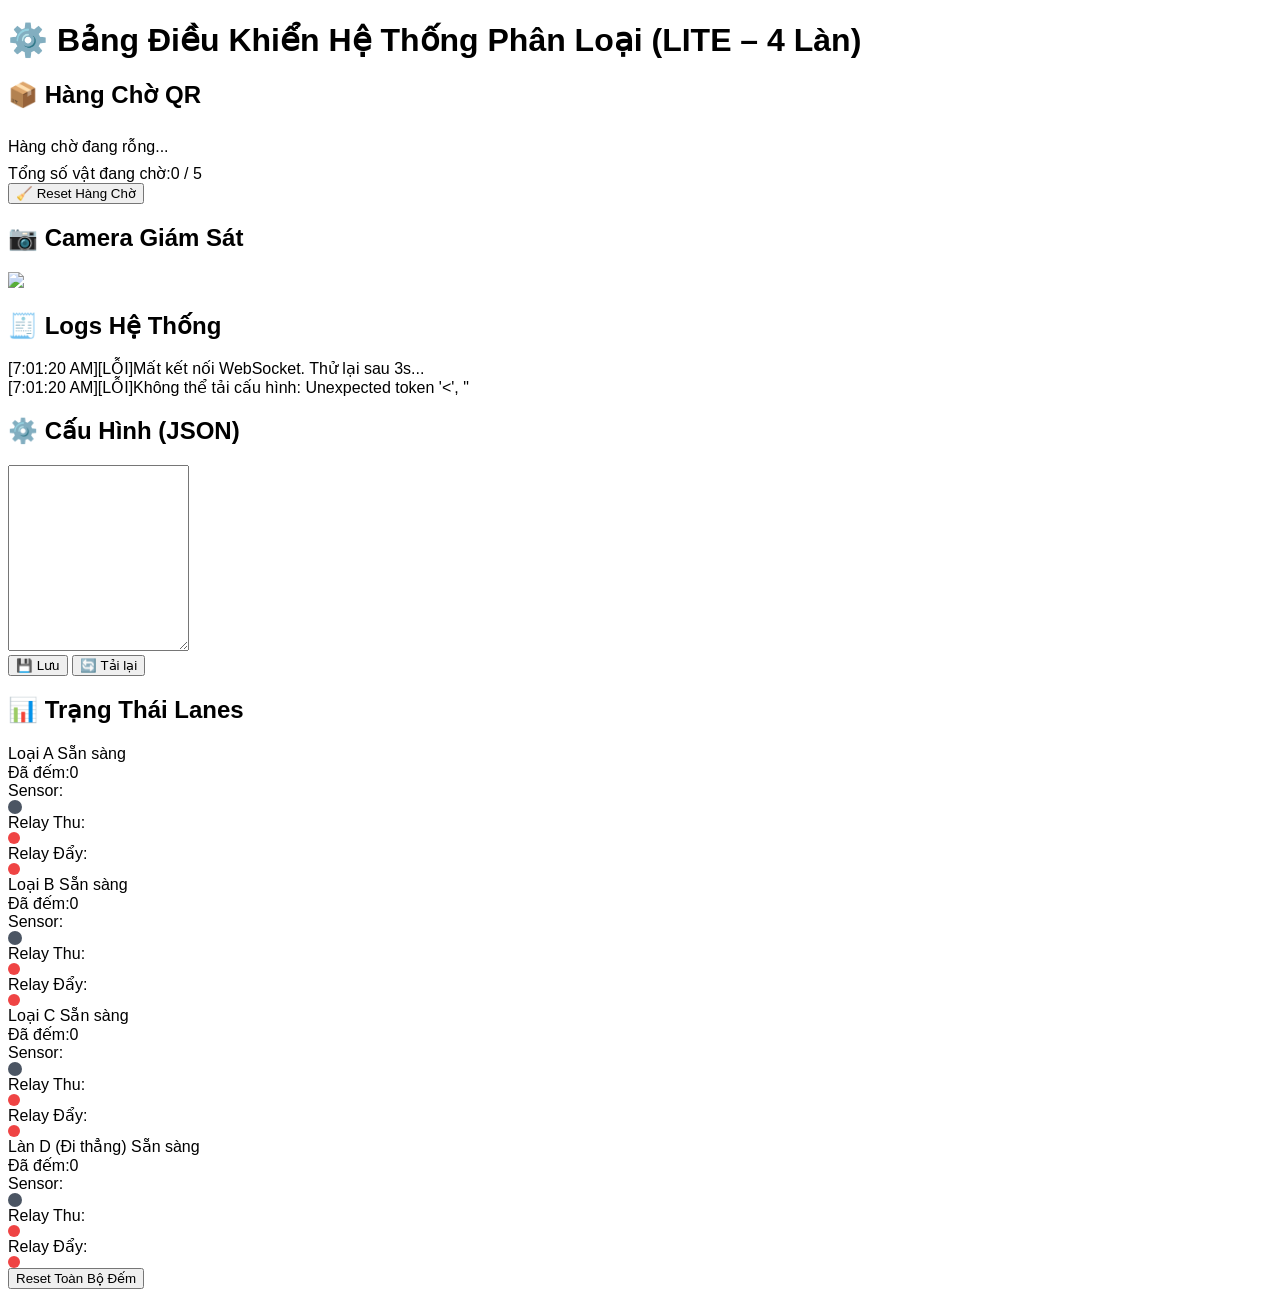
==== templates/index_lite.html @ bbc192a7 "New" ====
<!DOCTYPE html>
<html lang="vi" class="dark">
<head>
  <meta charset="UTF-8" />
  <title>Bảng Điều Khiển Hệ Thống Phân Loại (LITE – 4 Làn)</title>
  <meta name="viewport" content="width=device-width, initial-scale=1.0" />
  <script src="https://cdn.tailwindcss.com"></script>
  <style>
    body{font-family: Inter, sans-serif;}
    .sensor-light{width:14px;height:14px;border-radius:50%;transition:background-color .3s;}
    .sensor-active{background:#f59e0b}.sensor-inactive{background:#4b5563}
    .relay-light{width:12px;height:12px;border-radius:50%;transition:background-color .3s;}
    .relay-active{background:#22c55e}.relay-inactive{background:#ef4444}
    #qr-overlay{position:absolute;top:1rem;right:1rem;padding:.5rem 1rem;border-radius:.5rem;font-size:1.25rem;font-weight:bold;color:white;opacity:0;transition:opacity .5s;z-index:10;text-shadow:1px 1px 2px rgba(0,0,0,.5)}
    .queue-timeline{display:flex;gap:.5rem;overflow-x:auto;padding:.5rem 0;scroll-behavior:smooth;scrollbar-width:none;-ms-overflow-style:none}
    .queue-timeline::-webkit-scrollbar{display:none}
    .queue-item{min-width:80px;text-align:center;font-weight:bold;color:white;border-radius:8px;padding:.25rem .5rem;transition:transform .4s,opacity .4s,min-width .4s;white-space:nowrap}
    .queue-item.enter{transform:translateY(-10px);opacity:0;min-width:0;padding-left:0;padding-right:0}
    .queue-item.show{transform:translateY(0);opacity:1;min-width:80px}
    .queue-item.exit{transform:translateY(10px);opacity:0;min-width:0;padding-left:0;padding-right:0}
    .queue-count-bar{transition:width .5s,background-color .5s}
  </style>
</head>
<body class="bg-gray-900 text-gray-200 p-4">
  <h1 class="text-2xl font-bold text-center mb-4 text-white mt-2">
    ⚙️ Bảng Điều Khiển Hệ Thống Phân Loại (LITE – 4 Làn)
  </h1>

  <div class="grid grid-cols-1 lg:grid-cols-3 gap-4">
    <!-- Trái -->
    <div class="lg:col-span-2 flex flex-col space-y-4">
      <!-- Hàng chờ -->
      <div class="bg-gray-800 p-3 rounded-lg shadow-lg">
        <h2 class="text-lg font-semibold mb-2 text-white">📦 Hàng Chờ QR</h2>
        <div class="bg-gray-900 rounded-md p-2 min-h-[4rem]">
          <div id="queue-timeline" class="queue-timeline">
            <span id="qr-queue-empty" class="text-gray-500 text-sm">Hàng chờ đang rỗng...</span>
          </div>
        </div>
        <div class="mt-3">
          <div class="flex justify-between text-xs text-gray-400">
            <span>Tổng số vật đang chờ:</span><span id="queue-count-text">0 / 5</span>
          </div>
          <div class="w-full bg-gray-700 h-3 rounded-full mt-1">
            <div id="queue-count-bar" class="h-3 bg-green-500 rounded-full queue-count-bar" style="width:0%"></div>
          </div>
        </div>
        <button onclick="resetQueue()" class="mt-3 w-full bg-red-700 hover:bg-red-600 text-white py-1.5 px-2 rounded text-sm font-medium">
          🧹 Reset Hàng Chờ
        </button>
      </div>

      <!-- Camera -->
      <div class="bg-gray-800 p-3 rounded-lg shadow-lg relative">
        <h2 class="text-lg font-semibold mb-2 text-white">📷 Camera Giám Sát</h2>
        <div class="bg-black rounded-md overflow-hidden aspect-video relative">
          <img id="video_feed" src="/video_feed" class="w-full h-full object-cover" />
          <div id="qr-overlay"></div>
        </div>
      </div>

      <!-- Log -->
      <div class="bg-gray-800 p-3 rounded-lg shadow-lg">
        <h2 class="text-lg font-semibold mb-2 text-white">🧾 Logs Hệ Thống</h2>
        <div id="log-container" class="h-64 bg-gray-900 rounded-md p-2 overflow-y-auto text-xs font-mono space-y-1"></div>
      </div>

      <!-- Editor Config JSON -->
      <div class="bg-gray-800 p-4 rounded-lg shadow-lg">
        <h2 class="text-xl font-semibold text-white mb-3">⚙️ Cấu Hình (JSON)</h2>
        <textarea id="config-json-editor" class="w-full bg-gray-900 text-green-400 text-xs p-3 rounded-md border border-gray-700 font-mono resize-y" rows="12"></textarea>
        <div class="flex space-x-3 mt-3">
          <button onclick="saveConfig()" class="flex-1 bg-red-600 hover:bg-red-700 text-white font-bold py-2 px-4 rounded-lg">💾 Lưu</button>
          <button onclick="loadConfig()" class="flex-1 bg-gray-600 hover:bg-gray-500 text-white font-bold py-2 px-4 rounded-lg">🔄 Tải lại</button>
        </div>
      </div>
    </div>

    <!-- Phải -->
    <div class="lg:col-span-1 space-y-3">
      <div class="bg-gray-800 p-3 rounded-lg shadow-lg">
        <h2 class="text-lg font-semibold mb-3 text-white">📊 Trạng Thái Lanes</h2>

        <div id="lanes" class="space-y-3">
          <!-- Lane 0 -->
          <div class="border border-gray-700 p-3 rounded-md">
            <div class="flex justify-between items-center mb-1">
              <span id="lane-0-name" class="font-bold">Loại A</span>
              <span id="status-text-0" class="text-xs px-2 py-1 rounded-full bg-gray-700">Sẵn sàng</span>
            </div>
            <div class="flex justify-between text-sm mb-1"><span>Đã đếm:</span><span id="lane-0-count" class="font-bold text-lg">0</span></div>
            <div class="flex justify-between text-xs"><span>Sensor:</span><div id="lane-0-sensor" class="sensor-light sensor-inactive"></div></div>
            <div class="flex justify-between text-xs mt-1"><span>Relay Thu:</span><div id="lane-0-grab" class="relay-light relay-inactive"></div></div>
            <div class="flex justify-between text-xs mt-1"><span>Relay Đẩy:</span><div id="lane-0-push" class="relay-light relay-inactive"></div></div>
          </div>

          <!-- Lane 1 -->
          <div class="border border-gray-700 p-3 rounded-md">
            <div class="flex justify-between items-center mb-1">
              <span id="lane-1-name" class="font-bold">Loại B</span>
              <span id="status-text-1" class="text-xs px-2 py-1 rounded-full bg-gray-700">Sẵn sàng</span>
            </div>
            <div class="flex justify-between text-sm mb-1"><span>Đã đếm:</span><span id="lane-1-count" class="font-bold text-lg">0</span></div>
            <div class="flex justify-between text-xs"><span>Sensor:</span><div id="lane-1-sensor" class="sensor-light sensor-inactive"></div></div>
            <div class="flex justify-between text-xs mt-1"><span>Relay Thu:</span><div id="lane-1-grab" class="relay-light relay-inactive"></div></div>
            <div class="flex justify-between text-xs mt-1"><span>Relay Đẩy:</span><div id="lane-1-push" class="relay-light relay-inactive"></div></div>
          </div>

          <!-- Lane 2 -->
          <div class="border border-gray-700 p-3 rounded-md">
            <div class="flex justify-between items-center mb-1">
              <span id="lane-2-name" class="font-bold">Loại C</span>
              <span id="status-text-2" class="text-xs px-2 py-1 rounded-full bg-gray-700">Sẵn sàng</span>
            </div>
            <div class="flex justify-between text-sm mb-1"><span>Đã đếm:</span><span id="lane-2-count" class="font-bold text-lg">0</span></div>
            <div class="flex justify-between text-xs"><span>Sensor:</span><div id="lane-2-sensor" class="sensor-light sensor-inactive"></div></div>
            <div class="flex justify-between text-xs mt-1"><span>Relay Thu:</span><div id="lane-2-grab" class="relay-light relay-inactive"></div></div>
            <div class="flex justify-between text-xs mt-1"><span>Relay Đẩy:</span><div id="lane-2-push" class="relay-light relay-inactive"></div></div>
          </div>

          <!-- Lane 3 (D đi thẳng) -->
          <div class="border border-gray-700 p-3 rounded-md">
            <div class="flex justify-between items-center mb-1">
              <span id="lane-3-name" class="font-bold">Làn D (Đi thẳng)</span>
              <span id="status-text-3" class="text-xs px-2 py-1 rounded-full bg-gray-700">Sẵn sàng</span>
            </div>
            <div class="flex justify-between text-sm mb-1"><span>Đã đếm:</span><span id="lane-3-count" class="font-bold text-lg">0</span></div>
            <div class="flex justify-between text-xs"><span>Sensor:</span><div id="lane-3-sensor" class="sensor-light sensor-inactive"></div></div>
            <div class="flex justify-between text-xs mt-1"><span>Relay Thu:</span><div id="lane-3-grab" class="relay-light relay-inactive"></div></div>
            <div class="flex justify-between text-xs mt-1"><span>Relay Đẩy:</span><div id="lane-3-push" class="relay-light relay-inactive"></div></div>
          </div>
        </div>

        <button onclick="resetCount('all')" class="mt-3 w-full bg-red-600 hover:bg-red-700 text-white py-1.5 px-2 rounded text-sm font-medium">
          Reset Toàn Bộ Đếm
        </button>
      </div>
    </div>
  </div>

  <script>
    let ws, qrTimer;
    const MAX_QUEUE = 5;
    const laneNamesMap = {};
    window._prevQueue = [];

    document.addEventListener("DOMContentLoaded", () => {
      document.getElementById("video_feed").src = "/video_feed";
      connectWS();
      loadConfig();
    });

    function connectWS(){
      const url = `${location.protocol === "https:" ? "wss:" : "ws:"}//${location.host}/ws`;
      ws = new WebSocket(url);
      ws.onmessage = e => {
        const d = JSON.parse(e.data);
        if (d.type === "state_update") updateState(d.state);
        else if (d.type === "log") addLog(d.log_type, d.message, d.timestamp, d.data);
      };
      ws.onclose = () => {
        addLog("error","Mất kết nối WebSocket. Thử lại sau 3s...");
        setTimeout(connectWS, 3000);
      };
    }

    function addLog(type, msg, time, data){
      const log = document.getElementById("log-container");
      const t = time || new Date().toLocaleTimeString();
      let color = "text-gray-400", prefix = "[INFO]";
      if(type==="success"){color="text-green-400";prefix="[OK]"}
      else if(type==="error"){color="text-red-400";prefix="[LỖI]"}
      else if(type==="warn"){color="text-yellow-400";prefix="[WARN]"}
      else if(type==="sort"){color="text-cyan-400";prefix="[SORT]"; if(data?.name) showQrOverlay(data.name,'bg-cyan-600')}
      else if(type==="qr"){color="text-blue-400";prefix="[QR]"; showQrOverlay(msg.replace('Phát hiện ','') || 'QR','bg-blue-600')}
      const row = document.createElement("div");
      row.className = `flex ${color}`;
      row.innerHTML = `<span class='w-20'>[${t}]</span><span class='w-16'>${prefix}</span><span class='flex-1'>${msg}</span>`;
      log.appendChild(row); log.scrollTop = log.scrollHeight;
      if (data?.queue) updateQueueUI(data.queue);
    }

    function updateQueueUI(q){
      const box = document.getElementById("queue-timeline");
      const empty = document.getElementById("qr-queue-empty");
      const oldItems = Array.from(box.querySelectorAll('.queue-item'));
      const newQueue = q.slice();
      window._prevQueue = newQueue;

      const count = q.length;
      const percent = Math.min((count/MAX_QUEUE)*100, 100);
      const bar = document.getElementById("queue-count-bar");
      const text = document.getElementById("queue-count-text");
      bar.style.width = `${percent}%`;
      bar.className = `h-3 rounded-full queue-count-bar ${percent>80?'bg-red-600':percent>50?'bg-yellow-500':'bg-green-500'}`;
      text.textContent = `${count} / ${MAX_QUEUE}`;

      if(q.length===0){
        box.innerHTML=""; box.appendChild(empty); empty.classList.remove("hidden"); box.scrollLeft=0; return;
      } else empty.classList.add("hidden");

      const colors = ['bg-blue-600','bg-green-600','bg-yellow-500','bg-purple-600','bg-pink-600'];
      const fragment = document.createDocumentFragment();

      oldItems.forEach(it=>{
        const idx = parseInt(it.dataset.index);
        if(newQueue.indexOf(idx)===-1){
          it.classList.replace('show','exit');
          setTimeout(()=>it.remove(),400);
        }
      });

      newQueue.forEach((idx,i)=>{
        let el = box.querySelector(`[data-index="${idx}"]`);
        const laneName = laneNamesMap[idx] || `Làn ${idx+1}`;
        const colorClass = colors[idx%colors.length];
        const isHead = (i===0);
        if(!el){
          el = document.createElement("span");
          el.className = `queue-item ${colorClass} enter`;
          el.dataset.index = idx;
          el.textContent = laneName;
          fragment.appendChild(el);
          setTimeout(()=>el.classList.replace('enter','show'),10);
        }else{
          el.classList.replace('exit','show');
        }
        el.classList.toggle('ring-2', isHead);
        el.classList.toggle('ring-white', isHead);
        el.classList.toggle('shadow-lg', isHead);
        el.innerHTML = isHead ? `→ ${laneName}` : laneName;
        el.style.minWidth = isHead ? '100px' : '80px';
        if(el.parentNode===box) box.removeChild(el);
      });

      newQueue.forEach((idx,i)=>{
        const el = box.querySelector(`[data-index="${idx}"]`) || fragment.querySelector(`[data-index="${idx}"]`);
        if(el){
          const next = box.children[i];
          box.insertBefore(el, next);
        }
      });
      box.appendChild(fragment);
      box.scrollLeft = box.scrollWidth;
    }

    function updateState(s){
      s.lanes.forEach((l,i)=>{
        const nameEl = document.getElementById(`lane-${i}-name`);
        const cntEl  = document.getElementById(`lane-${i}-count`);
        const sensEl = document.getElementById(`lane-${i}-sensor`);
        const grabEl = document.getElementById(`lane-${i}-grab`);
        const pushEl = document.getElementById(`lane-${i}-push`);
        const stEl   = document.getElementById(`status-text-${i}`);
        if(!nameEl) return;
        laneNamesMap[i] = l.name;
        nameEl.textContent = l.name;
        cntEl.textContent = l.count;
        sensEl.classList.toggle("sensor-active", l.sensor_reading===0);
        sensEl.classList.toggle("sensor-inactive", l.sensor_reading!==0);
        grabEl.classList.toggle("relay-active", l.relay_grab===1);
        pushEl.classList.toggle("relay-active", l.relay_push===1);
        stEl.textContent = l.status;
        const waiting = /Đang chờ|Đang phân loại/.test(l.status);
        stEl.classList.toggle("bg-blue-500", waiting);
        stEl.classList.toggle("bg-gray-700", !waiting);
      });
    }

    async function fetchAPI(url, opts={}){
      const r = await fetch(url, opts);
      if(!r.ok){
        let e="HTTP "+r.status;
        try{ const j=await r.json(); e=j.error||e }catch{}
        throw new Error(e);
      }
      return r;
    }

    async function loadConfig(){
      try{
        const r = await fetchAPI("/config");
        const j = await r.json();
        document.getElementById("config-json-editor").value = JSON.stringify(j,null,2);
        addLog("success","Đã tải cấu hình.");
      }catch(e){
        addLog("error","Không thể tải cấu hình: "+e.message);
        document.getElementById("config-json-editor").value = "";
      }
    }

    async function saveConfig(){
      let obj;
      try{
        obj = JSON.parse(document.getElementById("config-json-editor").value||"{}");
      }catch(e){
        return addLog("error","JSON không hợp lệ.");
      }
      try{
        const r = await fetchAPI("/update_config",{
          method:"POST", headers:{"Content-Type":"application/json"},
          body: JSON.stringify(obj)
        });
        const j = await r.json();
        addLog("success", j.message || "Đã lưu cấu hình.");
      }catch(e){
        addLog("error","Lưu cấu hình lỗi: "+e.message);
      }
    }

    async function resetQueue(){
      try{
        const r = await fetchAPI("/api/queue/reset",{method:"POST"});
        const j = await r.json();
        addLog("warn", j.message || "Đã reset hàng chờ.");
      }catch(e){
        addLog("error","Reset hàng chờ lỗi: "+e.message);
      }
    }

    function resetCount(laneIndex){
      if(!ws || ws.readyState!==WebSocket.OPEN) return addLog("error","Mất kết nối server.");
      ws.send(JSON.stringify({action:"reset_count", lane_index: laneIndex}));
      addLog("info","Đã gửi lệnh reset đếm.");
    }

    function showQrOverlay(text,bg){
      const ov = document.getElementById("qr-overlay");
      if(qrTimer) clearTimeout(qrTimer);
      ov.textContent = text || 'QR';
      ov.className = ''; ov.classList.add('absolute','top-4','right-4','p-2','px-4','rounded-lg','text-xl','font-bold','text-white','opacity-0','transition-opacity','duration-500','shadow-lg', bg);
      setTimeout(()=>ov.style.opacity='1', 10);
      qrTimer = setTimeout(()=> ov.style.opacity='0', 2200);
    }
  </script>
</body>
</html>
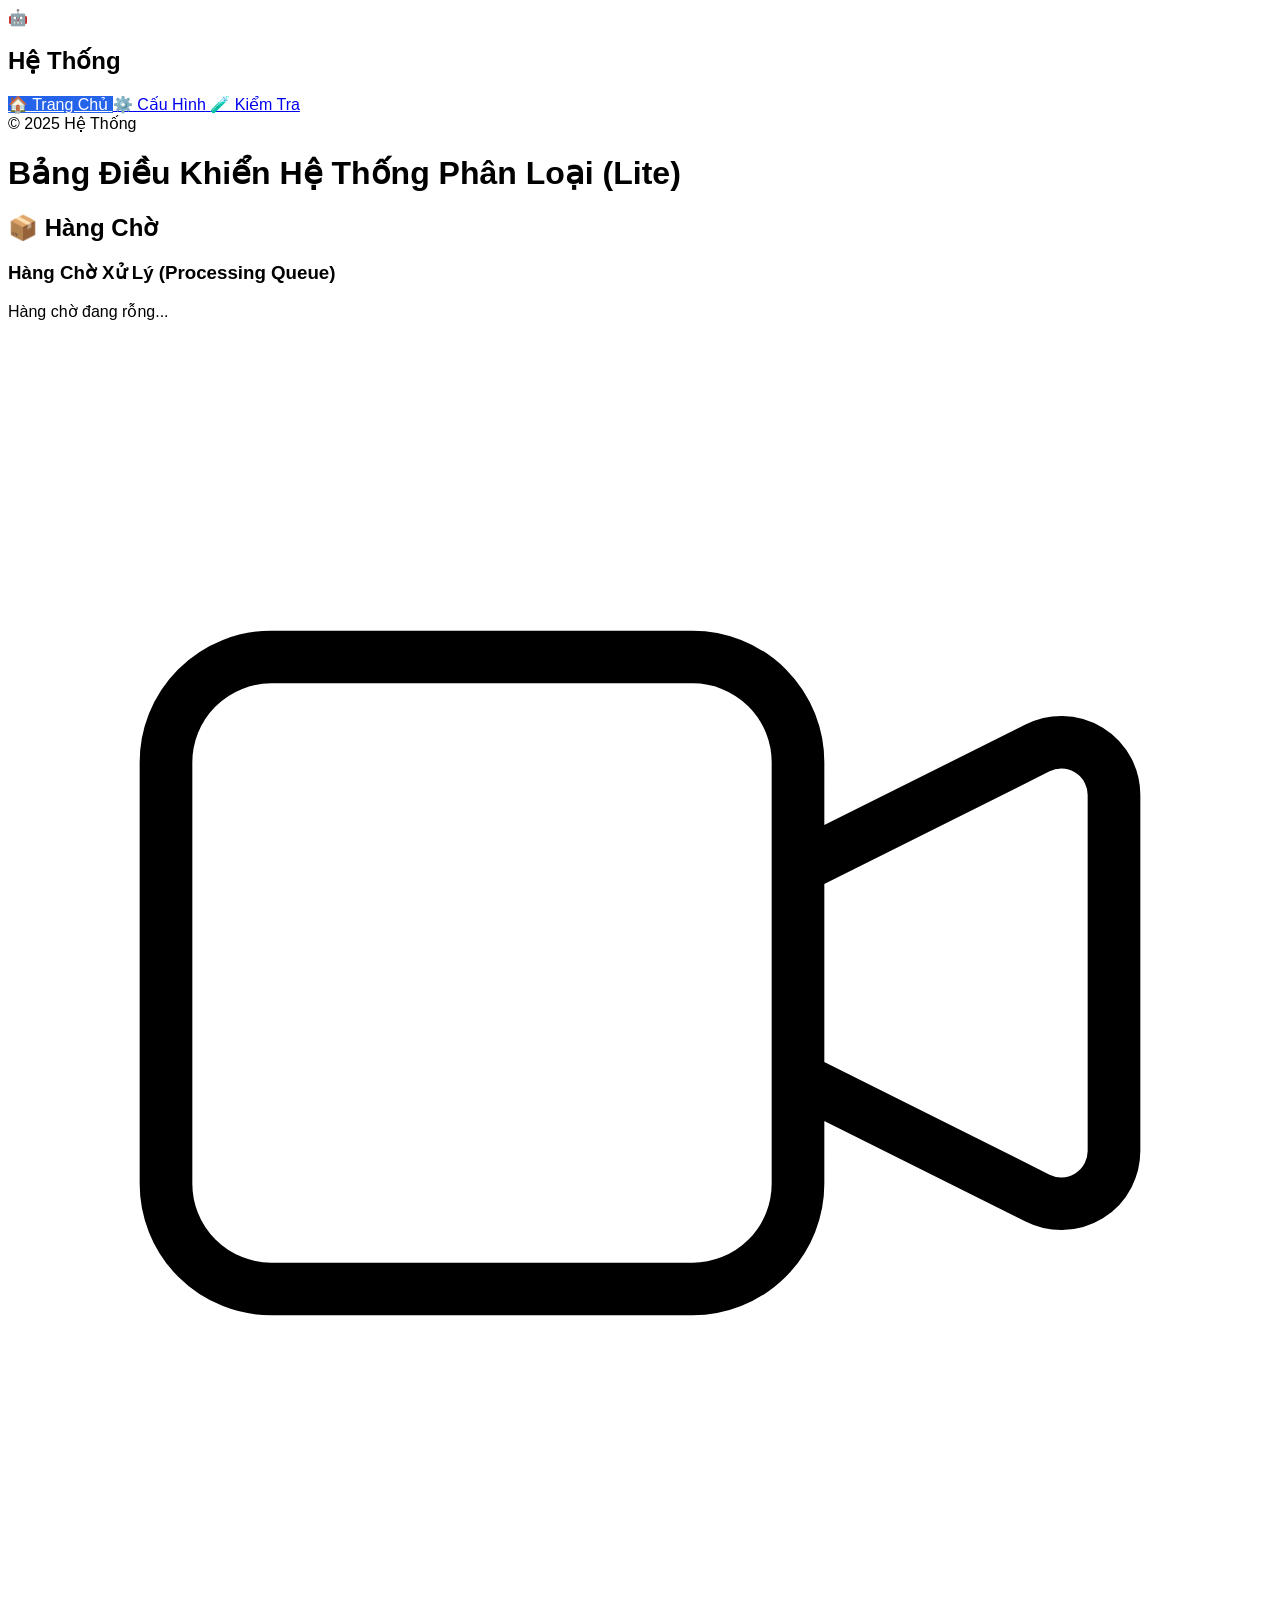
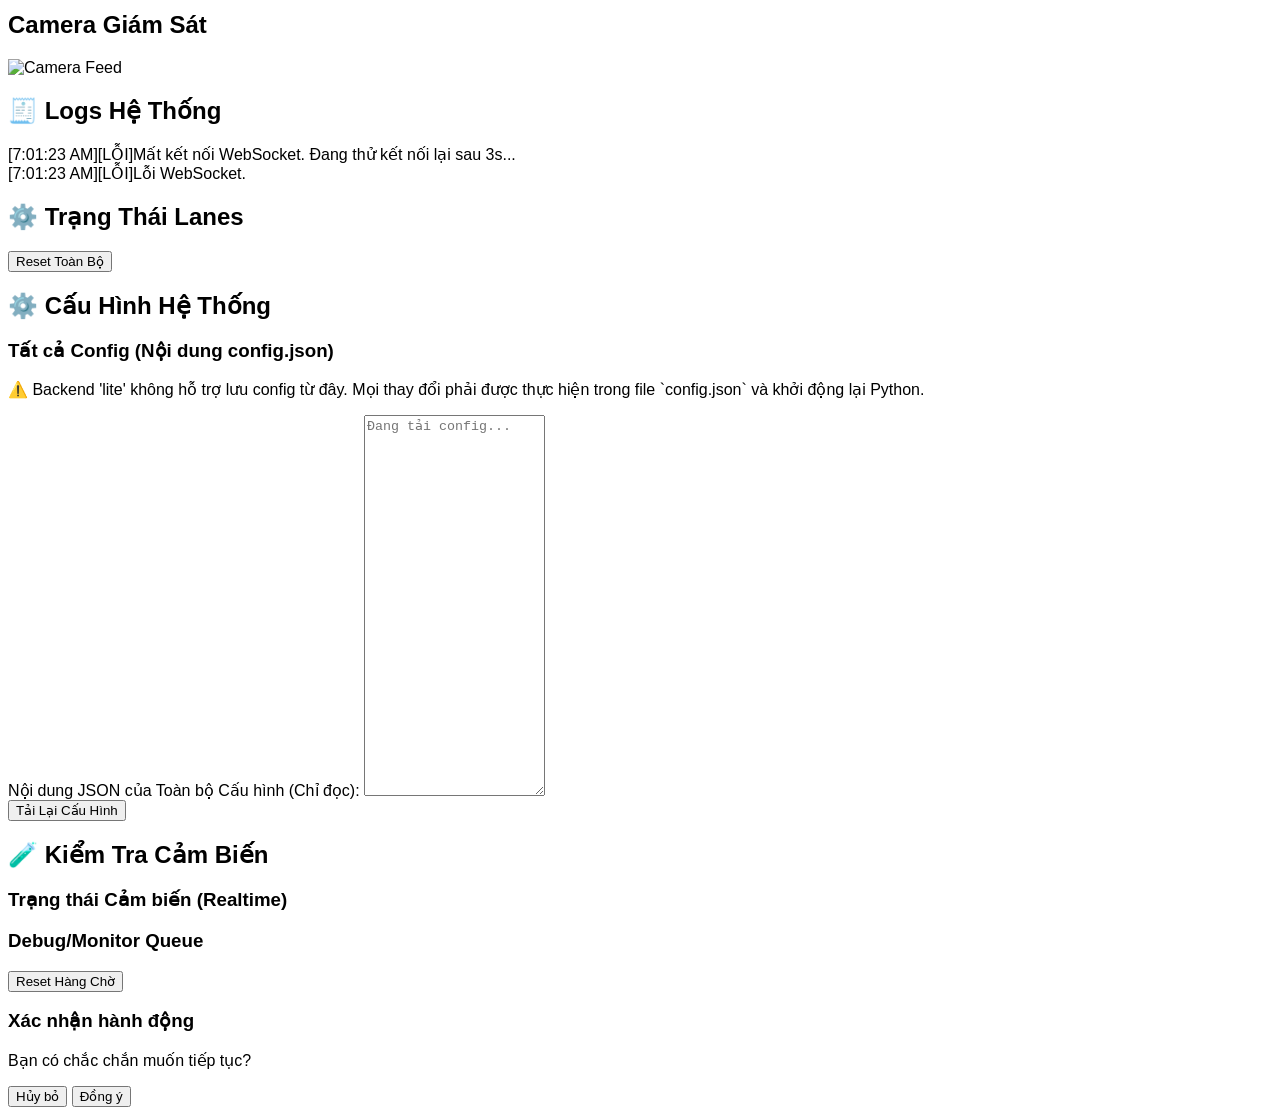
==== commit 263c6afa: "New" ====
--- a/templates/index_lite.html
+++ b/templates/index_lite.html
@@ -1,337 +1,808 @@
 <!DOCTYPE html>
 <html lang="vi" class="dark">
+
 <head>
   <meta charset="UTF-8" />
-  <title>Bảng Điều Khiển Hệ Thống Phân Loại (LITE – 4 Làn)</title>
   <meta name="viewport" content="width=device-width, initial-scale=1.0" />
+  <title>Hệ Thống Phân Loại (Lite)</title>
   <script src="https://cdn.tailwindcss.com"></script>
+  <script src="https://cdn.jsdelivr.net/npm/chart.js"></script>
   <style>
-    body{font-family: Inter, sans-serif;}
-    .sensor-light{width:14px;height:14px;border-radius:50%;transition:background-color .3s;}
-    .sensor-active{background:#f59e0b}.sensor-inactive{background:#4b5563}
-    .relay-light{width:12px;height:12px;border-radius:50%;transition:background-color .3s;}
-    .relay-active{background:#22c55e}.relay-inactive{background:#ef4444}
-    #qr-overlay{position:absolute;top:1rem;right:1rem;padding:.5rem 1rem;border-radius:.5rem;font-size:1.25rem;font-weight:bold;color:white;opacity:0;transition:opacity .5s;z-index:10;text-shadow:1px 1px 2px rgba(0,0,0,.5)}
-    .queue-timeline{display:flex;gap:.5rem;overflow-x:auto;padding:.5rem 0;scroll-behavior:smooth;scrollbar-width:none;-ms-overflow-style:none}
-    .queue-timeline::-webkit-scrollbar{display:none}
-    .queue-item{min-width:80px;text-align:center;font-weight:bold;color:white;border-radius:8px;padding:.25rem .5rem;transition:transform .4s,opacity .4s,min-width .4s;white-space:nowrap}
-    .queue-item.enter{transform:translateY(-10px);opacity:0;min-width:0;padding-left:0;padding-right:0}
-    .queue-item.show{transform:translateY(0);opacity:1;min-width:80px}
-    .queue-item.exit{transform:translateY(10px);opacity:0;min-width:0;padding-left:0;padding-right:0}
-    .queue-count-bar{transition:width .5s,background-color .5s}
+    body {
+      font-family: Inter, sans-serif;
+    }
+
+    .sensor-light {
+      width: 16px;
+      height: 16px;
+      border-radius: 50%;
+      transition: background-color 0.3s;
+    }
+
+    .sensor-active {
+      background-color: #f59e0b;
+    }
+
+    .sensor-inactive {
+      background-color: #4b5563;
+    }
+
+    .relay-light {
+      width: 12px;
+      height: 12px;
+      border-radius: 50%;
+      transition: background-color 0.3s;
+    }
+
+    .relay-active {
+      background-color: #22c55e;
+    }
+
+    .relay-inactive {
+      background-color: #ef4444;
+    }
+
+    .relay-disabled {
+      background-color: #374151;
+    }
+
+    .nav-button.active {
+      background-color: #2563eb;
+      color: #fff;
+    }
+
+    #qr-overlay {
+      position: absolute;
+      top: 1rem;
+      right: 1rem;
+      padding: 0.5rem 1rem;
+      border-radius: 0.5rem;
+      font-size: 1.25rem;
+      font-weight: bold;
+      color: white;
+      opacity: 0;
+      transition: opacity 0.5s ease-in-out;
+      z-index: 10;
+      text-shadow: 1px 1px 2px rgba(0, 0, 0, 0.5);
+    }
+
+    @keyframes pulse {
+
+      0%,
+      100% {
+        opacity: 1;
+      }
+
+      50% {
+        opacity: 0.6;
+      }
+    }
+
+    .status-pulse {
+      animation: pulse 1.5s cubic-bezier(0.4, 0, 0.6, 1) infinite;
+    }
+
+    #sidebar.expanded {
+      box-shadow: 4px 0 8px rgba(0, 0, 0, 0.5);
+    }
+
+    #sidebar-toggle {
+      transition: background 0.2s ease, transform 0.3s ease;
+    }
+
+    #sidebar-toggle:hover {
+      transform: scale(1.05) translateY(-50%);
+    }
+
+    #confirm-modal {
+      transition: opacity 0.2s ease-in-out;
+    }
+
+    #confirm-modal-content {
+      transition: transform 0.2s ease-in-out;
+    }
+
+    .sidebar {
+      position: fixed;
+      top: 0;
+      left: 0;
+      bottom: 0;
+      width: 72px;
+      background-color: #1e293b;
+      color: #fff;
+      transition: all 0.3s ease;
+      overflow: hidden;
+      cursor: pointer;
+      box-shadow: 2px 0 8px rgba(0, 0, 0, 0.2);
+      z-index: 1000;
+      transition: width 0.3s ease, box-shadow 0.3s ease;
+      cursor: pointer;
+    }
+
+    .sidebar.expanded {
+      width: 230px;
+      box-shadow: 4px 0 8px rgba(0, 0, 0, 0.5);
+    }
+
+    .sidebar .logo {
+      font-size: 18px;
+      font-weight: 600;
+      padding: 14px;
+      display: flex;
+      align-items: center;
+      justify-content: flex-start;
+      gap: 10px;
+      transition: all 0.3s ease;
+    }
+
+    .logo-text {
+      opacity: 0;
+      transition: opacity 0.3s ease;
+    }
+
+    .sidebar.expanded .logo-text {
+      opacity: 1;
+    }
+
+    .menu {
+      list-style: none;
+      padding: 0;
+      margin: 0;
+    }
+
+    .menu li a {
+      display: flex;
+      align-items: center;
+      padding: 10px 14px;
+      color: #cbd5e1;
+      text-decoration: none;
+      font-size: 15px;
+      transition: background 0.2s ease, color 0.2s ease;
+    }
+
+    .menu li a:hover {
+      background: #334155;
+      color: #fff;
+    }
+
+    .menu li a i {
+      width: 24px;
+      font-size: 17px;
+      text-align: center;
+    }
+
+    .menu li a span {
+      opacity: 0;
+      margin-left: 10px;
+      transition: opacity 0.3s ease;
+    }
+
+    .sidebar.expanded li a span {
+      opacity: 1;
+    }
   </style>
 </head>
-<body class="bg-gray-900 text-gray-200 p-4">
-  <h1 class="text-2xl font-bold text-center mb-4 text-white mt-2">
-    ⚙️ Bảng Điều Khiển Hệ Thống Phân Loại (LITE – 4 Làn)
-  </h1>
-
-  <div class="grid grid-cols-1 lg:grid-cols-3 gap-4">
-    <!-- Trái -->
-    <div class="lg:col-span-2 flex flex-col space-y-4">
-      <!-- Hàng chờ -->
-      <div class="bg-gray-800 p-3 rounded-lg shadow-lg">
-        <h2 class="text-lg font-semibold mb-2 text-white">📦 Hàng Chờ QR</h2>
-        <div class="bg-gray-900 rounded-md p-2 min-h-[4rem]">
-          <div id="queue-timeline" class="queue-timeline">
-            <span id="qr-queue-empty" class="text-gray-500 text-sm">Hàng chờ đang rỗng...</span>
+
+<body class="bg-gray-900 text-gray-200 flex h-screen overflow-hidden">
+
+  <aside id="sidebar"
+    class="fixed left-0 top-0 h-full bg-gray-800 transition-all duration-300 ease-in-out shadow-lg overflow-hidden w-[6px] flex flex-col items-center z-30">
+
+    <div id="sidebar-content"
+      class="opacity-0 w-0 transition-all duration-300 ease-in-out overflow-hidden h-full flex flex-col bg-gray-800">
+      <div class="p-4 flex items-center justify-between border-b border-gray-700" style="min-width: 14rem;">
+        <span class="text-2xl">🤖</span>
+        <h1 class="text-xl font-bold text-white">Hệ Thống</h1>
+        <div class="space-x-2">
+        </div>
+      </div>
+
+      <nav class="flex-1 p-4 space-y-2">
+        <a href="#" onclick="showPage('home')" id="nav-home"
+          class="nav-button flex items-center p-2 rounded-lg text-gray-300 hover:bg-gray-700 active">
+          <span class="ml-2">🏠 Trang Chủ</span>
+        </a>
+        <a href="#" onclick="showPage('config')" id="nav-config"
+          class="nav-button flex items-center p-2 rounded-lg text-gray-300 hover:bg-gray-700">
+          <span class="ml-2">⚙️ Cấu Hình</span>
+        </a>
+        <a href="#" onclick="showPage('test')" id="nav-test"
+          class="nav-button flex items-center p-2 rounded-lg text-gray-300 hover:bg-gray-700">
+          <span class="ml-2">🧪 Kiểm Tra</span>
+        </a>
+      </nav>
+
+      <div class="p-3 border-t border-gray-700 text-center text-xs text-gray-500">
+        &copy; 2025 Hệ Thống
+      </div>
+    </div>
+  </aside>
+
+  <main id="main-content"
+    class="flex-1 p-4 md:p-6 overflow-auto bg-gray-900 transition-all duration-300 ease-in-out ml-2">
+    <h1 class="text-2xl font-bold text-center mb-4 text-white">Bảng Điều Khiển Hệ Thống Phân Loại (Lite)</h1>
+
+    <div id="page-home" class="space-y-4">
+      <div class="grid grid-cols-1 lg:grid-cols-3 gap-4">
+        <div class="lg:col-span-2 flex flex-col space-y-4">
+          <div class="bg-gray-800 p-3 rounded-lg shadow-lg">
+            <h2 class="text-lg font-semibold mb-2 text-white">📦 Hàng Chờ</h2>
+
+            <div class="flex flex-col md:flex-row gap-3">
+              <div class="md:w-full bg-gray-900 rounded-md p-3 min-h-[4rem] space-y-2">
+                <h3 class="text-sm font-semibold text-gray-400">Hàng Chờ Xử Lý (Processing Queue)</h3>
+                <div id="qr-queue-container" class="flex flex-wrap gap-2 items-center min-h-[2rem]">
+                  <span id="qr-queue-empty" class="text-gray-500 text-sm">Hàng chờ đang
+                    rỗng...</span>
+                </div>
+              </div>
+            </div>
+          </div>
+
+          <div class="bg-gray-800 p-3 rounded-lg shadow-lg">
+            <h2 class="text-lg font-semibold mb-2 text-white flex items-center">
+              <svg xmlns="http://www.w3.org/2000/svg" class="h-5 w-5 mr-2" fill="none" viewBox="0 0 24 24"
+                stroke="currentColor">
+                <path stroke-linecap="round" stroke-linejoin="round"
+                  d="M15 10l4.553-2.276A1 1 0 0121 8.618v6.764a1 1 0 01-1.447.894L15 14M5 18h8a2 2 0 002-2V8a2 2 0 00-2-2H5a2 2 0 00-2 2v8a2 2 0 002 2z" />
+              </svg>
+              Camera Giám Sát
+            </h2>
+            <div class="bg-black rounded-md overflow-hidden aspect-video relative">
+              <img id="video_feed" src="" class="w-full h-full object-cover" alt="Camera Feed" />
+              <div id="qr-overlay" style="opacity: 0;"></div>
+            </div>
+          </div>
+          <div class="bg-gray-800 p-3 rounded-lg shadow-lg">
+            <h2 class="text-lg font-semibold mb-2 text-white">🧾 Logs Hệ Thống</h2>
+            <div id="log-container"
+              class="h-64 md:h-80 bg-gray-900 rounded-md p-2 overflow-y-auto text-xs font-mono space-y-1">
+            </div>
           </div>
         </div>
-        <div class="mt-3">
-          <div class="flex justify-between text-xs text-gray-400">
-            <span>Tổng số vật đang chờ:</span><span id="queue-count-text">0 / 5</span>
-          </div>
-          <div class="w-full bg-gray-700 h-3 rounded-full mt-1">
-            <div id="queue-count-bar" class="h-3 bg-green-500 rounded-full queue-count-bar" style="width:0%"></div>
+
+        <div class="lg:col-span-1 space-y-3">
+          <div class="bg-gray-800 p-3 rounded-lg shadow-lg">
+            <h2 class="text-lg font-semibold mb-3 text-white">⚙️ Trạng Thái Lanes</h2>
+
+            <div class="space-y-3" id="lane-status-container">
+            </div>
+
+            <button onclick="showConfirmModal('Bạn có chắc muốn reset đếm toàn bộ?', () => resetCount('all'))"
+              class="mt-3 w-full bg-red-600 hover:bg-red-700 text-white py-1.5 px-2 rounded text-sm font-medium">
+              Reset Toàn Bộ
+            </button>
           </div>
         </div>
-        <button onclick="resetQueue()" class="mt-3 w-full bg-red-700 hover:bg-red-600 text-white py-1.5 px-2 rounded text-sm font-medium">
-          🧹 Reset Hàng Chờ
-        </button>
       </div>
 
-      <!-- Camera -->
-      <div class="bg-gray-800 p-3 rounded-lg shadow-lg relative">
-        <h2 class="text-lg font-semibold mb-2 text-white">📷 Camera Giám Sát</h2>
-        <div class="bg-black rounded-md overflow-hidden aspect-video relative">
-          <img id="video_feed" src="/video_feed" class="w-full h-full object-cover" />
-          <div id="qr-overlay"></div>
+    </div>
+    <div id="page-config" class="hidden">
+      <div class="max-w-3xl mx-auto bg-gray-800 p-4 md:p-6 rounded-lg shadow-lg">
+        <h2 class="text-2xl font-semibold text-white mb-4">⚙️ Cấu Hình Hệ Thống</h2>
+
+        <div class="bg-gray-900 p-4 rounded-lg mb-4">
+          <h3 class="text-lg font-semibold text-gray-300 mb-3">Tất cả Config (Nội dung config.json)</h3>
+          <p class="text-sm text-yellow-500 mb-3">⚠️ Backend 'lite' không hỗ trợ lưu config từ đây. Mọi thay
+            đổi phải được thực hiện trong file `config.json` và khởi động lại Python.
+          </p>
+          <div>
+            <label for="config-full-json" class="block text-sm font-medium text-gray-400 mb-1">Nội dung JSON
+              của Toàn bộ Cấu hình (Chỉ đọc):</label>
+            <textarea id="config-full-json" rows="25"
+              class="w-full bg-gray-700 text-white rounded-md p-2 border border-gray-600 font-mono text-xs focus:ring-blue-500 focus:border-blue-500"
+              placeholder="Đang tải config..." readonly></textarea>
+          </div>
         </div>
-      </div>
-
-      <!-- Log -->
-      <div class="bg-gray-800 p-3 rounded-lg shadow-lg">
-        <h2 class="text-lg font-semibold mb-2 text-white">🧾 Logs Hệ Thống</h2>
-        <div id="log-container" class="h-64 bg-gray-900 rounded-md p-2 overflow-y-auto text-xs font-mono space-y-1"></div>
-      </div>
-
-      <!-- Editor Config JSON -->
-      <div class="bg-gray-800 p-4 rounded-lg shadow-lg">
-        <h2 class="text-xl font-semibold text-white mb-3">⚙️ Cấu Hình (JSON)</h2>
-        <textarea id="config-json-editor" class="w-full bg-gray-900 text-green-400 text-xs p-3 rounded-md border border-gray-700 font-mono resize-y" rows="12"></textarea>
-        <div class="flex space-x-3 mt-3">
-          <button onclick="saveConfig()" class="flex-1 bg-red-600 hover:bg-red-700 text-white font-bold py-2 px-4 rounded-lg">💾 Lưu</button>
-          <button onclick="loadConfig()" class="flex-1 bg-gray-600 hover:bg-gray-500 text-white font-bold py-2 px-4 rounded-lg">🔄 Tải lại</button>
+
+        <div class="flex space-x-3">
+          <button onclick="loadConfig()"
+            class="w-full bg-gray-600 hover:bg-gray-500 text-white font-bold py-2 px-4 rounded-lg shadow-md">Tải
+            Lại Cấu Hình</button>
         </div>
       </div>
     </div>
-
-    <!-- Phải -->
-    <div class="lg:col-span-1 space-y-3">
-      <div class="bg-gray-800 p-3 rounded-lg shadow-lg">
-        <h2 class="text-lg font-semibold mb-3 text-white">📊 Trạng Thái Lanes</h2>
-
-        <div id="lanes" class="space-y-3">
-          <!-- Lane 0 -->
-          <div class="border border-gray-700 p-3 rounded-md">
-            <div class="flex justify-between items-center mb-1">
-              <span id="lane-0-name" class="font-bold">Loại A</span>
-              <span id="status-text-0" class="text-xs px-2 py-1 rounded-full bg-gray-700">Sẵn sàng</span>
-            </div>
-            <div class="flex justify-between text-sm mb-1"><span>Đã đếm:</span><span id="lane-0-count" class="font-bold text-lg">0</span></div>
-            <div class="flex justify-between text-xs"><span>Sensor:</span><div id="lane-0-sensor" class="sensor-light sensor-inactive"></div></div>
-            <div class="flex justify-between text-xs mt-1"><span>Relay Thu:</span><div id="lane-0-grab" class="relay-light relay-inactive"></div></div>
-            <div class="flex justify-between text-xs mt-1"><span>Relay Đẩy:</span><div id="lane-0-push" class="relay-light relay-inactive"></div></div>
-          </div>
-
-          <!-- Lane 1 -->
-          <div class="border border-gray-700 p-3 rounded-md">
-            <div class="flex justify-between items-center mb-1">
-              <span id="lane-1-name" class="font-bold">Loại B</span>
-              <span id="status-text-1" class="text-xs px-2 py-1 rounded-full bg-gray-700">Sẵn sàng</span>
-            </div>
-            <div class="flex justify-between text-sm mb-1"><span>Đã đếm:</span><span id="lane-1-count" class="font-bold text-lg">0</span></div>
-            <div class="flex justify-between text-xs"><span>Sensor:</span><div id="lane-1-sensor" class="sensor-light sensor-inactive"></div></div>
-            <div class="flex justify-between text-xs mt-1"><span>Relay Thu:</span><div id="lane-1-grab" class="relay-light relay-inactive"></div></div>
-            <div class="flex justify-between text-xs mt-1"><span>Relay Đẩy:</span><div id="lane-1-push" class="relay-light relay-inactive"></div></div>
-          </div>
-
-          <!-- Lane 2 -->
-          <div class="border border-gray-700 p-3 rounded-md">
-            <div class="flex justify-between items-center mb-1">
-              <span id="lane-2-name" class="font-bold">Loại C</span>
-              <span id="status-text-2" class="text-xs px-2 py-1 rounded-full bg-gray-700">Sẵn sàng</span>
-            </div>
-            <div class="flex justify-between text-sm mb-1"><span>Đã đếm:</span><span id="lane-2-count" class="font-bold text-lg">0</span></div>
-            <div class="flex justify-between text-xs"><span>Sensor:</span><div id="lane-2-sensor" class="sensor-light sensor-inactive"></div></div>
-            <div class="flex justify-between text-xs mt-1"><span>Relay Thu:</span><div id="lane-2-grab" class="relay-light relay-inactive"></div></div>
-            <div class="flex justify-between text-xs mt-1"><span>Relay Đẩy:</span><div id="lane-2-push" class="relay-light relay-inactive"></div></div>
-          </div>
-
-          <!-- Lane 3 (D đi thẳng) -->
-          <div class="border border-gray-700 p-3 rounded-md">
-            <div class="flex justify-between items-center mb-1">
-              <span id="lane-3-name" class="font-bold">Làn D (Đi thẳng)</span>
-              <span id="status-text-3" class="text-xs px-2 py-1 rounded-full bg-gray-700">Sẵn sàng</span>
-            </div>
-            <div class="flex justify-between text-sm mb-1"><span>Đã đếm:</span><span id="lane-3-count" class="font-bold text-lg">0</span></div>
-            <div class="flex justify-between text-xs"><span>Sensor:</span><div id="lane-3-sensor" class="sensor-light sensor-inactive"></div></div>
-            <div class="flex justify-between text-xs mt-1"><span>Relay Thu:</span><div id="lane-3-grab" class="relay-light relay-inactive"></div></div>
-            <div class="flex justify-between text-xs mt-1"><span>Relay Đẩy:</span><div id="lane-3-push" class="relay-light relay-inactive"></div></div>
+    <div id="page-test" class="hidden">
+      <div class="max-w-3xl mx-auto bg-gray-800 p-4 md:p-6 rounded-lg shadow-lg">
+        <h2 class="text-2xl font-semibold text-white mb-4">🧪 Kiểm Tra Cảm Biến</h2>
+        <div class="mb-4">
+          <h3 class="text-lg font-semibold text-gray-300 mb-2">Trạng thái Cảm biến (Realtime)</h3>
+          <div id="sensor-status" class="grid grid-cols-2 md:grid-cols-3 gap-3">
           </div>
         </div>
 
-        <button onclick="resetCount('all')" class="mt-3 w-full bg-red-600 hover:bg-red-700 text-white py-1.5 px-2 rounded text-sm font-medium">
-          Reset Toàn Bộ Đếm
-        </button>
+        <div class="mt-4 bg-gray-900 p-3 rounded-lg">
+          <h3 class="text-lg font-semibold text-gray-300 mb-2">Debug/Monitor Queue</h3>
+          <div class="flex space-x-3">
+            <button onclick="resetQueueManual()"
+              class="flex-1 bg-red-600 hover:bg-red-700 text-white font-bold py-1 px-3 rounded text-sm">Reset
+              Hàng Chờ</button>
+          </div>
+        </div>
+      </div>
+    </div>
+  </main>
+
+  <div id="confirm-modal"
+    class="hidden fixed inset-0 bg-black bg-opacity-70 z-50 flex items-center justify-center p-4 opacity-0"
+    onclick="closeConfirmModal()">
+    <div id="confirm-modal-content" class="bg-gray-800 rounded-lg shadow-xl p-6 w-full max-w-sm transform scale-95"
+      onclick="event.stopPropagation()">
+      <h3 class="text-lg font-bold text-white mb-4" id="confirm-modal-title">Xác nhận hành động</h3>
+      <p class="text-gray-300 mb-6" id="confirm-modal-text">Bạn có chắc chắn muốn tiếp tục?</p>
+      <div class="flex justify-end space-x-3">
+        <button id="confirm-modal-cancel"
+          class="bg-gray-600 hover:bg-gray-500 text-white font-bold py-2 px-4 rounded-lg">Hủy bỏ</button>
+        <button id="confirm-modal-ok" class="bg-red-600 hover:bg-red-700 text-white font-bold py-2 px-4 rounded-lg">Đồng
+          ý</button>
       </div>
     </div>
   </div>
 
   <script>
-    let ws, qrTimer;
-    const MAX_QUEUE = 5;
-    const laneNamesMap = {};
-    window._prevQueue = [];
+    let ws;
+    let autoTestEnabled = false;
+    let qrTimer;
+    // let sortBarChart; // Đã xóa
+    // let sortDoughnutChart; // Đã xóa
+    let laneNamesMap = {};
+    let laneIdMap = {};
+    let sensorPinMap = {};
+    let uiLaneCount = 0; // Biến để theo dõi số lượng lane đang hiển thị
+
+    // Tải stream video
+    document.getElementById("video_feed").src = "/video_feed";
+    connectWebSocket();
+    showPage('home');
+
+
+    // ===== KẾT NỐI WEBSOCKET =====
+    function connectWebSocket() {
+      const wsProtocol = window.location.protocol === "https:" ? "wss:" : "ws:";
+      const wsUrl = `${wsProtocol}//${window.location.host}/ws`;
+
+      ws = new WebSocket(wsUrl);
+
+      ws.onopen = () => {
+        addLog("success", "Đã kết nối WebSocket với server.");
+        loadConfig(); // Tải lại config khi kết nối
+      };
+
+      ws.onmessage = (event) => {
+        try {
+          const data = JSON.parse(event.data);
+          if (data.type === "state_update") {
+            updateState(data.state);
+          } else if (data.type === "log") {
+            // (SỬA) Phân tích log từ lite.py
+            const log_type = data.log_type;
+            const message = data.message;
+            const timestamp = data.timestamp;
+
+            if (log_type === 'qr' && data.data) {
+              // lite.py gửi { "type": "log", "log_type": "qr", "message": "...", "data": {"queue": [...]}}
+              // Chúng ta cần log QR chuẩn
+              const data_key = "QR_DATA"; // Không có data key cụ thể, dùng tạm
+              const display_name = data_key;
+              addLog("qr", `Phát hiện ${display_name} (ID: ${data_key})`, timestamp, { data_key: data_key });
+
+            } else if (log_type === 'sort' && data.name && data.count) {
+              addLog(log_type, `Phân loại ${data.name}, tổng: ${data.count}`, timestamp, data);
+            } else if (log_type === 'pass' && data.name && data.count) {
+              addLog(log_type, `Đếm vật phẩm đi thẳng qua ${data.name}, tổng: ${data.count}`, timestamp, data);
+            } else {
+              addLog(log_type, message, timestamp);
+            }
+          }
+        } catch (e) {
+          console.error("Lỗi parse JSON từ WS:", e, event.data);
+          addLog("error", "Nhận được tin nhắn WebSocket không hợp lệ.");
+        }
+      };
+
+      ws.onclose = (event) => {
+        addLog("error", "Mất kết nối WebSocket. Đang thử kết nối lại sau 3s...");
+        setTimeout(connectWebSocket, 3000);
+      };
+
+      ws.onerror = () => {
+        addLog("error", "Lỗi WebSocket.");
+      };
+    }
+
+    // ===== ĐIỀU HƯỚNG TRANG =====
+    function showPage(pageName) {
+      const pages = ['page-home', 'page-config', 'page-test'];
+      const navs = ['nav-home', 'nav-config', 'nav-test'];
+
+      pages.forEach((id) => {
+        document.getElementById(id)?.classList.toggle('hidden', id !== `page-${pageName}`);
+      });
+      navs.forEach((id) => {
+        document.getElementById(id)?.classList.toggle('active', id === `nav-${pageName}`);
+      });
+
+      // loadSortChart đã bị xóa
+    }
+
+    // ===== MODAL XÁC NHẬN =====
+    let confirmCallback = null;
+    function showConfirmModal(text, onConfirm) {
+      document.getElementById('confirm-modal-text').textContent = text;
+      confirmCallback = onConfirm;
+
+      const modal = document.getElementById('confirm-modal');
+      const modalContent = document.getElementById('confirm-modal-content');
+
+      modal.classList.remove('hidden');
+      setTimeout(() => {
+        modal.style.opacity = '1';
+        modalContent.style.transform = 'scale(1)';
+      }, 10);
+
+      document.getElementById('confirm-modal-ok').onclick = () => {
+        if (confirmCallback) confirmCallback();
+        closeConfirmModal();
+      };
+      document.getElementById('confirm-modal-cancel').onclick = closeConfirmModal;
+    }
+
+    function closeConfirmModal() {
+      const modal = document.getElementById('confirm-modal');
+      const modalContent = document.getElementById('confirm-modal-content');
+
+      modal.style.opacity = '0';
+      modalContent.style.transform = 'scale(0.95)';
+      setTimeout(() => {
+        modal.classList.add('hidden');
+        confirmCallback = null;
+      }, 200);
+    }
+
+    // ===== HIỂN THỊ LOG =====
+    function addLog(type, message, timestamp, data) {
+      const logContainer = document.getElementById("log-container");
+      if (!logContainer) return;
+
+      const time = timestamp || new Date().toLocaleTimeString();
+      let colorClass = "text-gray-400";
+      let prefix = `[INFO]`;
+
+      switch (type) {
+        case "success": colorClass = "text-green-400"; prefix = `[OK]`; break;
+        case "error": colorClass = "text-red-400"; prefix = `[LỖI]`; break;
+        case "warn": colorClass = "text-yellow-400"; prefix = `[WARN]`; break;
+        case "sort": colorClass = "text-cyan-400"; prefix = `[SORT]`; message = `Phân loại ${data.name}, tổng: ${data.count}`; break;
+        case "pass": colorClass = "text-indigo-400"; prefix = `[PASS]`; message = `Đếm vật phẩm đi thẳng qua ${data.name}, tổng: ${data.count}`; break;
+        case "qr":
+          colorClass = "text-blue-400";
+          prefix = `[QR]`;
+          // Sửa logic log QR cho lite.py (không có data_key)
+          if (data && data.data_key) {
+            const qr_lane_index = Object.keys(laneIdMap).find(key => laneIdMap[key] === data.data_key);
+            const display_name = laneNamesMap[qr_lane_index] || data.data_key;
+            message = `Phát hiện ${display_name} (ID: ${data.data_key})`;
+            showQrOverlay(display_name, 'bg-blue-600');
+          } else {
+            // Log chung chung hơn nếu không có data.data_key
+            message = "Phát hiện QR (Đã thêm vào hàng chờ)";
+            showQrOverlay("QR DETECTED", 'bg-blue-600');
+          }
+          break;
+        case "qr_ng": colorClass = "text-red-500"; prefix = `[QR]`; message = `Hàng NG: ${data}`; showQrOverlay(data, 'bg-red-600'); break;
+        case "unknown_qr": colorClass = "text-yellow-500"; prefix = `[QR]`; message = `Không rõ: ${data.data_key}`; showQrOverlay(data.data_key, 'bg-yellow-500'); break;
+      }
+
+      const logEntry = document.createElement("div");
+      logEntry.className = `flex ${colorClass}`;
+      logEntry.innerHTML = `<span class="flex-shrink-0 w-20">[${time}]</span><span class="flex-shrink-0 w-16">${prefix}</span><span class="flex-1">${message}</span>`;
+
+      logContainer.prepend(logEntry);
+      logContainer.scrollTop = 0;
+    }
+
+    // ===== CẬP NHẬT TRẠNG THÁI (STATE) =====
+    function updateState(state) {
+      if (!state || !state.lanes) return;
+
+      // Sensor Gác Cổng đã bị xóa
+
+      // 1. Cập nhật Maps (Map ID và Map Name) dựa trên state mới nhất
+      laneNamesMap = {};
+      laneIdMap = {};
+      sensorPinMap = {};
+      state.lanes.forEach((lane, i) => {
+        laneNamesMap[i] = lane.name;
+        // 'lite.py' không gửi 'id' hoặc 'sensor_pin' trong state,
+        // chúng ta sẽ lấy chúng từ hàm loadConfig()
+      });
+
+      // 2. Cập nhật giao diện Lanes (Tự động)
+      // Chỉ render lại HTML nếu số lượng lane thay đổi
+      if (state.lanes.length !== uiLaneCount) {
+        // Chúng ta cần config để render, gọi loadConfig nếu UI chưa render
+        if (uiLaneCount === 0) {
+          loadConfig(); // Sẽ tự động gọi renderAllLanesUI
+        } else {
+          // Nếu config đã tải rồi nhưng state thay đổi (hiếm)
+          // renderAllLanesUI(state.lanes) // Sẽ thiếu PINS
+        }
+        uiLaneCount = state.lanes.length;
+      }
+
+      // 3. Cập nhật dữ liệu cho từng lane (count, sensor, relay, status)
+      state.lanes.forEach((lane, i) => {
+        // isSortingLane không thể xác định từ state, dựa vào renderAllLanesUI
+
+        // Trang Chủ
+        const countEl = document.getElementById(`lane-${i}-count`);
+        if (countEl) countEl.textContent = lane.count;
+
+        const laneSensorEl = document.getElementById(`lane-${i}-sensor`);
+        if (laneSensorEl) {
+          laneSensorEl.classList.toggle("sensor-active", lane.sensor_reading === 0);
+          laneSensorEl.classList.toggle("sensor-inactive", lane.sensor_reading !== 0);
+        }
+
+        const grabEl = document.getElementById(`lane-${i}-grab`);
+        if (grabEl) {
+          grabEl.classList.toggle("relay-active", lane.relay_grab === 1);
+          grabEl.classList.toggle("relay-inactive", lane.relay_grab !== 1);
+          // Không có 'relay-disabled' vì chúng ta không biết pin từ state
+        }
+        const pushEl = document.getElementById(`lane-${i}-push`);
+        if (pushEl) {
+          pushEl.classList.toggle("relay-active", lane.relay_push === 1);
+          pushEl.classList.toggle("relay-inactive", lane.relay_push !== 1);
+        }
+
+        const statusEl = document.getElementById(`status-text-${i}`);
+        if (statusEl) {
+          // 'lite.py' không gửi 'status' văn bản, chúng ta tự suy luận
+          const isWaiting = state.queue_indices && state.queue_indices[0] === i;
+          statusEl.textContent = isWaiting ? "Đang chờ Sensor" : "Sẵn sàng";
+          statusEl.classList.toggle("status-pulse", isWaiting);
+          statusEl.classList.toggle("bg-blue-500", isWaiting);
+          statusEl.classList.toggle("bg-gray-700", !isWaiting);
+        }
+
+        // Trang Test
+        const testSensor = document.getElementById(`test-sensor-${i}`);
+        if (testSensor) {
+          testSensor.classList.toggle("sensor-active", lane.sensor_reading === 0);
+          testSensor.classList.toggle("sensor-inactive", lane.sensor_reading !== 0);
+        }
+
+        // Mock đã bị xóa
+      });
+
+      // 4. Badges (Mock/Maintenance) đã bị xóa
+      // 5. Banner Bảo trì đã bị xóa
+
+      // 6. Cập nhật hàng chờ (Queue) từ state
+      updateQueueUI(state.queue_indices);
+    }
+
+    // HÀM MỚI: Tự động render toàn bộ UI cho các Lanes
+    function renderAllLanesUI(lanes) {
+      const laneStatusContainer = document.getElementById('lane-status-container');
+      const sensorStatusContainer = document.getElementById('sensor-status');
+      // relayTestContainer đã bị xóa
+      // mockLaneContainer đã bị xóa
+
+      if (!laneStatusContainer || !sensorStatusContainer) return;
+
+      // Xóa nội dung cũ
+      laneStatusContainer.innerHTML = '';
+      sensorStatusContainer.innerHTML = '';
+
+      // Tính toán số cột (tối đa 3)
+      const numLanes = lanes.length;
+      const gridCols = Math.min(numLanes, 3);
+      sensorStatusContainer.className = `grid grid-cols-2 md:grid-cols-${gridCols} gap-3`;
+      // relayTestContainer.className đã bị xóa
+      // mockLaneContainer.className đã bị xóa
+
+
+      lanes.forEach((lane, i) => {
+        const isSortingLane = lane.push_pin !== null || lane.pull_pin !== null;
+        const hasSensor = lane.sensor_pin !== null;
+
+        // 1. Render Trang Chủ (lane-status-container)
+        const laneStatusHTML = `
+                    <div id="lane-${i}" class="border border-gray-700 p-3 rounded-md">
+                        <div class="flex justify-between items-center mb-1">
+                            <span id="lane-${i}-name" class="font-bold">${lane.name}</span>
+                            <span id="status-text-${i}" class="text-xs px-2 py-1 rounded-full bg-gray-700 transition-all">Sẵn sàng</span>
+                        </div>
+                        <div class="flex justify-between text-sm mb-1">
+                            <span>Đã đếm:</span>
+                            <span id="lane-${i}-count" class="font-bold text-lg">0</span>
+                        </div>
+                        <div class="flex justify-between text-xs ${hasSensor ? '' : 'opacity-30'}">
+                            <span>Cảm biến:</span>
+                            <div id="lane-${i}-sensor" class="sensor-light ${hasSensor ? 'sensor-inactive' : ''}"></div>
+                        </div>
+                        <div class="flex justify-between text-xs mt-1">
+                            <span>Relay Thu:</span>
+                            <div id="lane-${i}-grab" class="relay-light ${isSortingLane ? 'relay-inactive' : 'relay-disabled'}"></div>
+                        </div>
+                        <div class="flex justify-between text-xs mt-1">
+                            <span>Relay Đẩy:</span>
+                            <div id="lane-${i}-push" class="relay-light ${isSortingLane ? 'relay-inactive' : 'relay-disabled'}"></div>
+                        </div>
+                    </div>
+                `;
+        laneStatusContainer.innerHTML += laneStatusHTML;
+
+        // 2. Render Trang Test (sensor-status)
+        const sensorTestHTML = `
+                    <div class="bg-gray-900 p-3 rounded-lg text-center ${hasSensor ? '' : 'opacity-30'}">
+                        <p class="text-sm text-gray-400 mb-2">${lane.name}</p>
+                        <div id="test-sensor-${i}" class="sensor-light ${hasSensor ? 'sensor-inactive' : ''} mx-auto mt-1 w-6 h-6"></div>
+                    </div>
+                `;
+        sensorStatusContainer.innerHTML += sensorTestHTML;
+
+        // 3. Render Test Relay (Đã xóa)
+        // 4. Render Mock (Đã xóa)
+      });
+    }
+
+    // Cập nhật UI hàng chờ
+    function updateQueueUI(qrQueueIndices) {
+      const qrQueueContainer = document.getElementById("qr-queue-container");
+      const qrEmptyMessage = document.getElementById("qr-queue-empty");
+
+      if (qrQueueContainer && qrEmptyMessage) {
+        qrQueueContainer.querySelectorAll('.queue-item-qr').forEach(el => el.remove());
+
+        if (!qrQueueIndices || qrQueueIndices.length === 0) {
+          qrEmptyMessage.classList.remove('hidden');
+        } else {
+          qrEmptyMessage.classList.add('hidden');
+          const colors = ['bg-blue-600', 'bg-green-600', 'bg-yellow-500', 'bg-purple-600', 'bg-pink-600'];
+
+          qrQueueIndices.forEach((laneIndex, i) => {
+            const laneName = laneNamesMap[laneIndex] || `Lane ${laneIndex + 1}`;
+            const colorClass = colors[laneIndex % colors.length] || 'bg-gray-600';
+
+            const itemEl = document.createElement("span");
+            itemEl.className = `queue-item-qr text-xs font-bold text-white px-3 py-1 rounded-full ${colorClass}`;
+
+            if (i === 0) {
+              itemEl.innerHTML = `→ ${laneName} (Next)`;
+              itemEl.classList.add('ring-2', 'ring-white', 'shadow-lg');
+            } else {
+              itemEl.textContent = laneName;
+            }
+            qrQueueContainer.appendChild(itemEl);
+          });
+        }
+      }
+    }
+
+    function showQrOverlay(text, bgColorClass) {
+      const overlay = document.getElementById("qr-overlay");
+      if (!overlay) return;
+      if (qrTimer) clearTimeout(qrTimer);
+      overlay.textContent = text;
+      overlay.className = ``;
+      overlay.classList.add('absolute', 'top-4', 'right-4', 'p-2', 'px-4', 'rounded-lg', 'text-xl', 'font-bold', 'text-white', 'opacity-0', 'transition-opacity', 'duration-500', 'shadow-lg');
+      overlay.classList.add(...bgColorClass.split(' '));
+      setTimeout(() => overlay.style.opacity = '1', 10);
+      qrTimer = setTimeout(() => {
+        overlay.style.opacity = '0';
+      }, 2500);
+    }
+
+    // ===== CÁC HÀM TƯƠNG TÁC =====
+
+    // resetMaintenance (Đã xóa)
+
+    function resetCount(laneIndex) {
+      if (!ws || ws.readyState !== WebSocket.OPEN) return;
+      // 'lite.py' chỉ hỗ trợ reset tất cả
+      ws.send(JSON.stringify({ action: "reset_count" }));
+    }
+
+    function _fetch(url, options = {}) {
+      return fetch(url, options).then(response => {
+        if (response.status === 401) {
+          addLog("error", "Máy chủ yêu cầu đăng nhập để sử dụng chức năng này.");
+          const err = new Error("Unauthorized");
+          err.isAuthError = true;
+          throw err;
+        }
+        return response;
+      });
+    }
+
+    // HÀM LOAD CONFIG (Không thay đổi)
+    function loadConfig() {
+      _fetch("/config")
+        .then(res => {
+          if (!res.ok) throw new Error(`HTTP error! status: ${res.status}`);
+          return res.json();
+        })
+        .then(cfg => {
+          document.getElementById("config-full-json").value = JSON.stringify(cfg, null, 4);
+
+          // Cập nhật maps logic
+          laneNamesMap = {};
+          laneIdMap = {};
+          sensorPinMap = {};
+          let newLaneCount = 0;
+          if (cfg.lanes_config) {
+            newLaneCount = cfg.lanes_config.length;
+            cfg.lanes_config.forEach((lane, i) => {
+              laneNamesMap[i] = lane.name;
+              laneIdMap[i] = lane.id;
+              sensorPinMap[i] = lane.sensor_pin;
+            });
+          }
+
+          // Nếu số lượng lane thay đổi, render lại UI
+          if (newLaneCount !== uiLaneCount) {
+            renderAllLanesUI(cfg.lanes_config);
+            uiLaneCount = newLaneCount;
+          }
+
+          addLog("success", "Đã tải cấu hình từ server.");
+        })
+        .catch(err => {
+          if (err?.isAuthError) return;
+          addLog("error", "Không thể tải cấu hình.");
+          console.error("Lỗi fetch /config:", err);
+        });
+    }
+
+    // saveConfig (Đã xóa)
+    // testRelay (Đã xóa)
+    // testAllRelays (Đã xóa)
+    // setMockSensor (Đã xóa)
+    // toggleAutoTest (Đã xóa)
+
+    function resetQueueManual() {
+      showConfirmModal('Bạn có chắc muốn reset HÀNG CHỜ XỬ LÝ?', () => {
+        if (!ws || ws.readyState !== WebSocket.OPEN) {
+          addLog("error", "Không thể reset: Mất kết nối WebSocket.");
+          return;
+        }
+        // Gửi action qua WebSocket
+        ws.send(JSON.stringify({ action: "reset_queue" }));
+        addLog('info', 'Đã gửi yêu cầu reset hàng chờ.');
+      });
+    }
+
+    // loadSortChart (Đã xóa)
+    // renderCharts (Đã xóa)
 
     document.addEventListener("DOMContentLoaded", () => {
-      document.getElementById("video_feed").src = "/video_feed";
-      connectWS();
-      loadConfig();
+      const sidebar = document.getElementById("sidebar");
+      const main = document.getElementById("main-content");
+      const content = document.getElementById("sidebar-content");
+
+      sidebar.addEventListener("click", (event) => {
+        if (event.target.tagName === "A" || event.target.closest("a")) return;
+
+        const expanded = sidebar.classList.toggle("expanded");
+
+        if (expanded) {
+          sidebar.style.width = "14rem";
+          main.style.marginLeft = "14rem";
+          content.style.width = "14rem";
+          content.style.opacity = "1";
+        } else {
+          sidebar.style.width = "6px";
+          main.style.marginLeft = "0.5rem";
+          content.style.width = "0";
+          content.style.opacity = "0";
+        }
+      });
     });
 
-    function connectWS(){
-      const url = `${location.protocol === "https:" ? "wss:" : "ws:"}//${location.host}/ws`;
-      ws = new WebSocket(url);
-      ws.onmessage = e => {
-        const d = JSON.parse(e.data);
-        if (d.type === "state_update") updateState(d.state);
-        else if (d.type === "log") addLog(d.log_type, d.message, d.timestamp, d.data);
-      };
-      ws.onclose = () => {
-        addLog("error","Mất kết nối WebSocket. Thử lại sau 3s...");
-        setTimeout(connectWS, 3000);
-      };
-    }
-
-    function addLog(type, msg, time, data){
-      const log = document.getElementById("log-container");
-      const t = time || new Date().toLocaleTimeString();
-      let color = "text-gray-400", prefix = "[INFO]";
-      if(type==="success"){color="text-green-400";prefix="[OK]"}
-      else if(type==="error"){color="text-red-400";prefix="[LỖI]"}
-      else if(type==="warn"){color="text-yellow-400";prefix="[WARN]"}
-      else if(type==="sort"){color="text-cyan-400";prefix="[SORT]"; if(data?.name) showQrOverlay(data.name,'bg-cyan-600')}
-      else if(type==="qr"){color="text-blue-400";prefix="[QR]"; showQrOverlay(msg.replace('Phát hiện ','') || 'QR','bg-blue-600')}
-      const row = document.createElement("div");
-      row.className = `flex ${color}`;
-      row.innerHTML = `<span class='w-20'>[${t}]</span><span class='w-16'>${prefix}</span><span class='flex-1'>${msg}</span>`;
-      log.appendChild(row); log.scrollTop = log.scrollHeight;
-      if (data?.queue) updateQueueUI(data.queue);
-    }
-
-    function updateQueueUI(q){
-      const box = document.getElementById("queue-timeline");
-      const empty = document.getElementById("qr-queue-empty");
-      const oldItems = Array.from(box.querySelectorAll('.queue-item'));
-      const newQueue = q.slice();
-      window._prevQueue = newQueue;
-
-      const count = q.length;
-      const percent = Math.min((count/MAX_QUEUE)*100, 100);
-      const bar = document.getElementById("queue-count-bar");
-      const text = document.getElementById("queue-count-text");
-      bar.style.width = `${percent}%`;
-      bar.className = `h-3 rounded-full queue-count-bar ${percent>80?'bg-red-600':percent>50?'bg-yellow-500':'bg-green-500'}`;
-      text.textContent = `${count} / ${MAX_QUEUE}`;
-
-      if(q.length===0){
-        box.innerHTML=""; box.appendChild(empty); empty.classList.remove("hidden"); box.scrollLeft=0; return;
-      } else empty.classList.add("hidden");
-
-      const colors = ['bg-blue-600','bg-green-600','bg-yellow-500','bg-purple-600','bg-pink-600'];
-      const fragment = document.createDocumentFragment();
-
-      oldItems.forEach(it=>{
-        const idx = parseInt(it.dataset.index);
-        if(newQueue.indexOf(idx)===-1){
-          it.classList.replace('show','exit');
-          setTimeout(()=>it.remove(),400);
-        }
-      });
-
-      newQueue.forEach((idx,i)=>{
-        let el = box.querySelector(`[data-index="${idx}"]`);
-        const laneName = laneNamesMap[idx] || `Làn ${idx+1}`;
-        const colorClass = colors[idx%colors.length];
-        const isHead = (i===0);
-        if(!el){
-          el = document.createElement("span");
-          el.className = `queue-item ${colorClass} enter`;
-          el.dataset.index = idx;
-          el.textContent = laneName;
-          fragment.appendChild(el);
-          setTimeout(()=>el.classList.replace('enter','show'),10);
-        }else{
-          el.classList.replace('exit','show');
-        }
-        el.classList.toggle('ring-2', isHead);
-        el.classList.toggle('ring-white', isHead);
-        el.classList.toggle('shadow-lg', isHead);
-        el.innerHTML = isHead ? `→ ${laneName}` : laneName;
-        el.style.minWidth = isHead ? '100px' : '80px';
-        if(el.parentNode===box) box.removeChild(el);
-      });
-
-      newQueue.forEach((idx,i)=>{
-        const el = box.querySelector(`[data-index="${idx}"]`) || fragment.querySelector(`[data-index="${idx}"]`);
-        if(el){
-          const next = box.children[i];
-          box.insertBefore(el, next);
-        }
-      });
-      box.appendChild(fragment);
-      box.scrollLeft = box.scrollWidth;
-    }
-
-    function updateState(s){
-      s.lanes.forEach((l,i)=>{
-        const nameEl = document.getElementById(`lane-${i}-name`);
-        const cntEl  = document.getElementById(`lane-${i}-count`);
-        const sensEl = document.getElementById(`lane-${i}-sensor`);
-        const grabEl = document.getElementById(`lane-${i}-grab`);
-        const pushEl = document.getElementById(`lane-${i}-push`);
-        const stEl   = document.getElementById(`status-text-${i}`);
-        if(!nameEl) return;
-        laneNamesMap[i] = l.name;
-        nameEl.textContent = l.name;
-        cntEl.textContent = l.count;
-        sensEl.classList.toggle("sensor-active", l.sensor_reading===0);
-        sensEl.classList.toggle("sensor-inactive", l.sensor_reading!==0);
-        grabEl.classList.toggle("relay-active", l.relay_grab===1);
-        pushEl.classList.toggle("relay-active", l.relay_push===1);
-        stEl.textContent = l.status;
-        const waiting = /Đang chờ|Đang phân loại/.test(l.status);
-        stEl.classList.toggle("bg-blue-500", waiting);
-        stEl.classList.toggle("bg-gray-700", !waiting);
-      });
-    }
-
-    async function fetchAPI(url, opts={}){
-      const r = await fetch(url, opts);
-      if(!r.ok){
-        let e="HTTP "+r.status;
-        try{ const j=await r.json(); e=j.error||e }catch{}
-        throw new Error(e);
-      }
-      return r;
-    }
-
-    async function loadConfig(){
-      try{
-        const r = await fetchAPI("/config");
-        const j = await r.json();
-        document.getElementById("config-json-editor").value = JSON.stringify(j,null,2);
-        addLog("success","Đã tải cấu hình.");
-      }catch(e){
-        addLog("error","Không thể tải cấu hình: "+e.message);
-        document.getElementById("config-json-editor").value = "";
-      }
-    }
-
-    async function saveConfig(){
-      let obj;
-      try{
-        obj = JSON.parse(document.getElementById("config-json-editor").value||"{}");
-      }catch(e){
-        return addLog("error","JSON không hợp lệ.");
-      }
-      try{
-        const r = await fetchAPI("/update_config",{
-          method:"POST", headers:{"Content-Type":"application/json"},
-          body: JSON.stringify(obj)
-        });
-        const j = await r.json();
-        addLog("success", j.message || "Đã lưu cấu hình.");
-      }catch(e){
-        addLog("error","Lưu cấu hình lỗi: "+e.message);
-      }
-    }
-
-    async function resetQueue(){
-      try{
-        const r = await fetchAPI("/api/queue/reset",{method:"POST"});
-        const j = await r.json();
-        addLog("warn", j.message || "Đã reset hàng chờ.");
-      }catch(e){
-        addLog("error","Reset hàng chờ lỗi: "+e.message);
-      }
-    }
-
-    function resetCount(laneIndex){
-      if(!ws || ws.readyState!==WebSocket.OPEN) return addLog("error","Mất kết nối server.");
-      ws.send(JSON.stringify({action:"reset_count", lane_index: laneIndex}));
-      addLog("info","Đã gửi lệnh reset đếm.");
-    }
-
-    function showQrOverlay(text,bg){
-      const ov = document.getElementById("qr-overlay");
-      if(qrTimer) clearTimeout(qrTimer);
-      ov.textContent = text || 'QR';
-      ov.className = ''; ov.classList.add('absolute','top-4','right-4','p-2','px-4','rounded-lg','text-xl','font-bold','text-white','opacity-0','transition-opacity','duration-500','shadow-lg', bg);
-      setTimeout(()=>ov.style.opacity='1', 10);
-      qrTimer = setTimeout(()=> ov.style.opacity='0', 2200);
-    }
   </script>
 </body>
-</html>
+
+</html>
